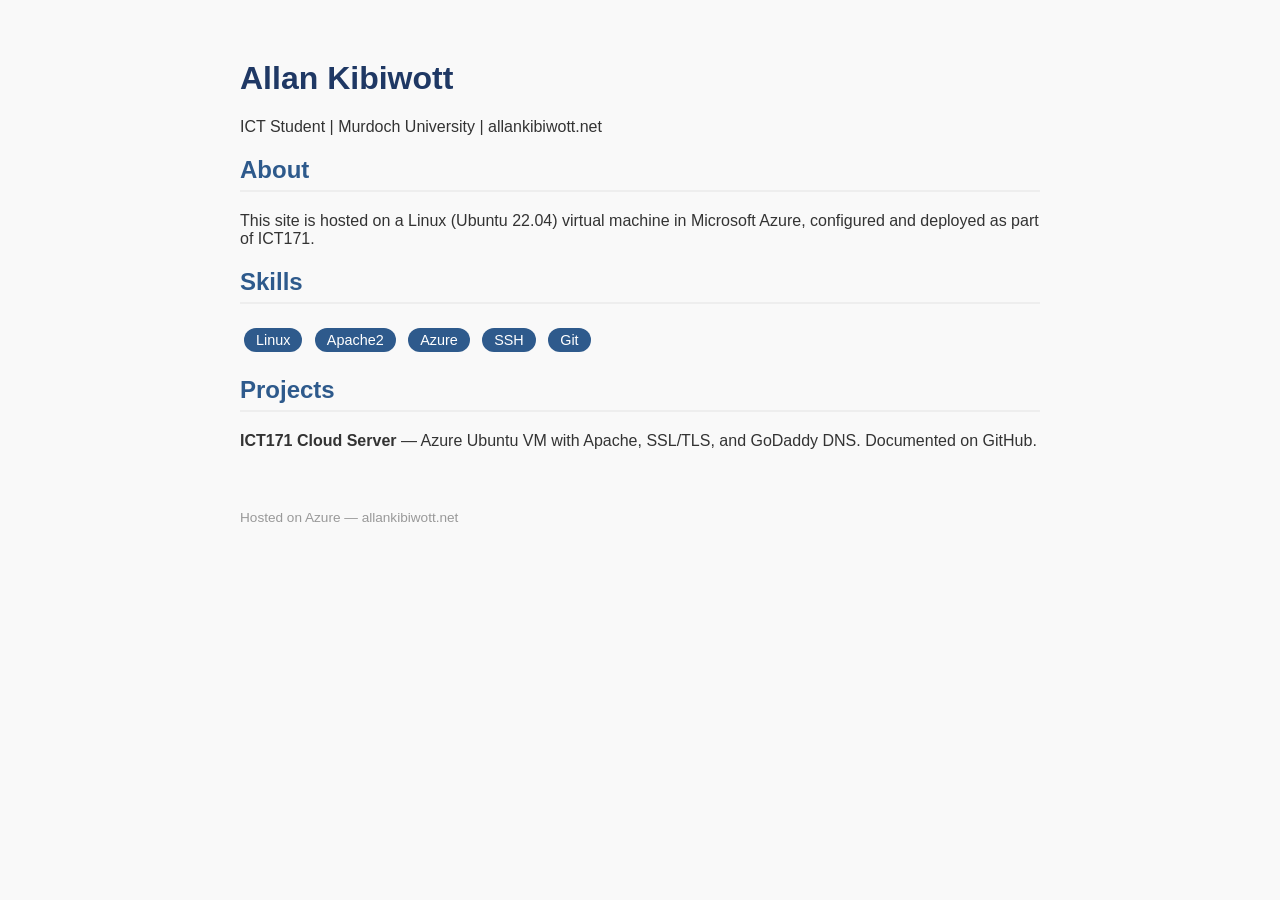
==== index.html @ 84a44fb9 "updating the website" ====
<!DOCTYPE html>
<html lang="en">
<head>
  <meta charset="UTF-8">
  <meta name="viewport" content="width=device-width, initial-scale=1.0">
  <title>Allan Kibiwott | ICT Student</title>
  <style>
    body { font-family: Arial, sans-serif; max-width: 800px; margin: 60px auto;
           padding: 0 20px; background: #f9f9f9; color: #333; }
    h1   { color: #1F3864; }
    h2   { color: #2E5A8C; border-bottom: 2px solid #eee; padding-bottom: 6px; }
    .badge { display: inline-block; background: #2E5A8C; color: white;
             padding: 4px 12px; border-radius: 20px; margin: 4px; font-size: 0.9em; }
    footer { margin-top: 60px; color: #999; font-size: 0.85em; }
  </style>
</head>
<body>
  <h1>Allan Kibiwott</h1>
  <p>ICT Student | Murdoch University | allankibiwott.net</p>
  <h2>About</h2>
  <p>This site is hosted on a Linux (Ubuntu 22.04) virtual machine in
     Microsoft Azure, configured and deployed as part of ICT171.</p>
  <h2>Skills</h2>
  <span class="badge">Linux</span>
  <span class="badge">Apache2</span>
  <span class="badge">Azure</span>
  <span class="badge">SSH</span>
  <span class="badge">Git</span>
  <h2>Projects</h2>
  <p><strong>ICT171 Cloud Server</strong> — Azure Ubuntu VM with Apache,
     SSL/TLS, and GoDaddy DNS. Documented on GitHub.</p>
  <footer>Hosted on Azure &mdash; allankibiwott.net</footer>
</body>
</html>
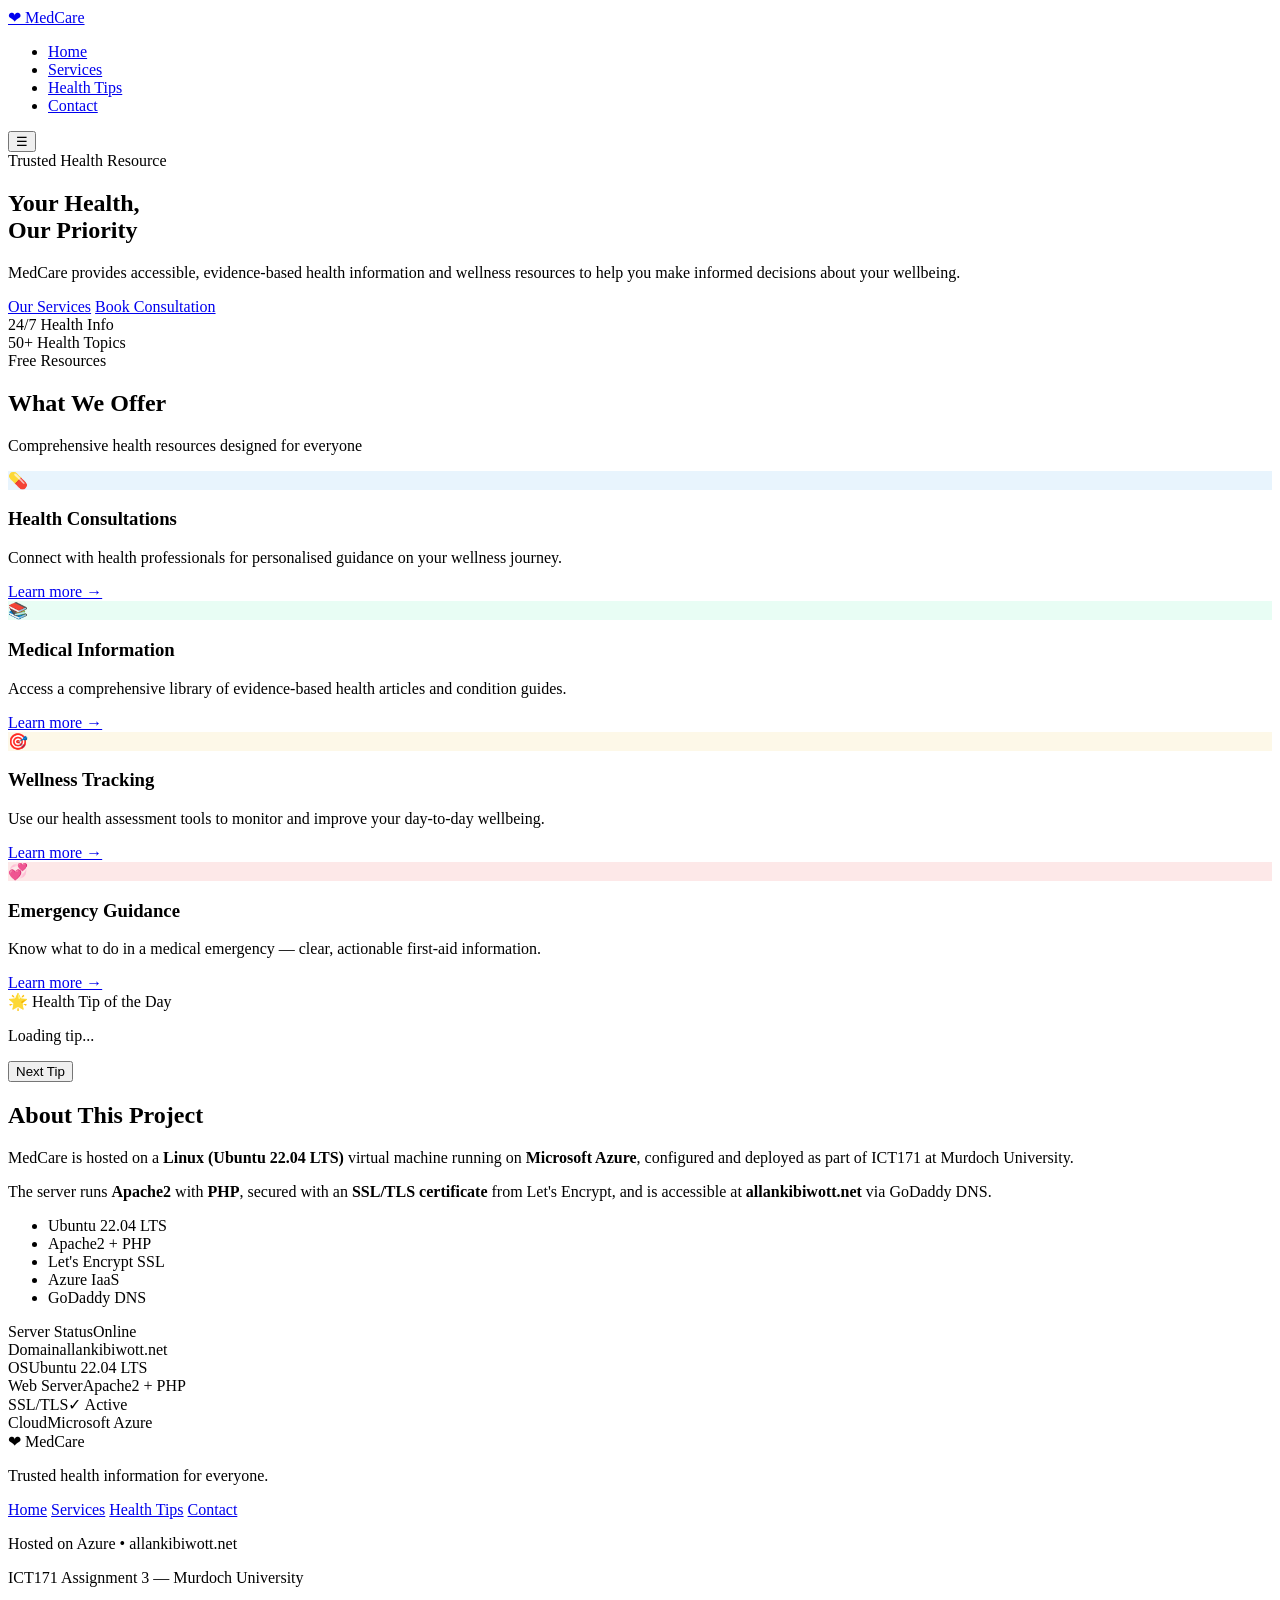
==== commit e92443cf: "Implementing Medcare site" ====
--- a/index.html
+++ b/index.html
@@ -3,32 +3,154 @@
 <head>
   <meta charset="UTF-8">
   <meta name="viewport" content="width=device-width, initial-scale=1.0">
-  <title>Allan Kibiwott | ICT Student</title>
-  <style>
-    body { font-family: Arial, sans-serif; max-width: 800px; margin: 60px auto;
-           padding: 0 20px; background: #f9f9f9; color: #333; }
-    h1   { color: #1F3864; }
-    h2   { color: #2E5A8C; border-bottom: 2px solid #eee; padding-bottom: 6px; }
-    .badge { display: inline-block; background: #2E5A8C; color: white;
-             padding: 4px 12px; border-radius: 20px; margin: 4px; font-size: 0.9em; }
-    footer { margin-top: 60px; color: #999; font-size: 0.85em; }
-  </style>
+  <title>MedCare — Trusted Health Information | allankibiwott.net</title>
+  <meta name="description" content="MedCare provides trusted health information, appointment booking, and wellness resources for the community.">
+  <link rel="stylesheet" href="style.css">
+  <link rel="preconnect" href="https://fonts.googleapis.com">
+  <link href="https://fonts.googleapis.com/css2?family=Inter:wght@300;400;500;600;700&display=swap" rel="stylesheet">
 </head>
 <body>
-  <h1>Allan Kibiwott</h1>
-  <p>ICT Student | Murdoch University | allankibiwott.net</p>
-  <h2>About</h2>
-  <p>This site is hosted on a Linux (Ubuntu 22.04) virtual machine in
-     Microsoft Azure, configured and deployed as part of ICT171.</p>
-  <h2>Skills</h2>
-  <span class="badge">Linux</span>
-  <span class="badge">Apache2</span>
-  <span class="badge">Azure</span>
-  <span class="badge">SSH</span>
-  <span class="badge">Git</span>
-  <h2>Projects</h2>
-  <p><strong>ICT171 Cloud Server</strong> — Azure Ubuntu VM with Apache,
-     SSL/TLS, and GoDaddy DNS. Documented on GitHub.</p>
-  <footer>Hosted on Azure &mdash; allankibiwott.net</footer>
+
+  <!-- NAV -->
+  <nav class="navbar">
+    <div class="container nav-inner">
+      <a href="index.html" class="logo">
+        <span class="logo-icon">&#x2764;</span> MedCare
+      </a>
+      <ul class="nav-links">
+        <li><a href="index.html" class="active">Home</a></li>
+        <li><a href="services.html">Services</a></li>
+        <li><a href="health-tips.html">Health Tips</a></li>
+        <li><a href="contact.html">Contact</a></li>
+      </ul>
+      <button class="hamburger" id="hamburger" aria-label="Toggle menu">&#9776;</button>
+    </div>
+  </nav>
+
+  <!-- HERO -->
+  <section class="hero">
+    <div class="container hero-content">
+      <div class="hero-text">
+        <span class="badge">Trusted Health Resource</span>
+        <h1>Your Health,<br>Our Priority</h1>
+        <p>MedCare provides accessible, evidence-based health information and wellness resources to help you make informed decisions about your wellbeing.</p>
+        <div class="hero-buttons">
+          <a href="services.html" class="btn btn-primary">Our Services</a>
+          <a href="contact.html" class="btn btn-outline">Book Consultation</a>
+        </div>
+      </div>
+      <div class="hero-stats">
+        <div class="stat-card">
+          <span class="stat-number">24/7</span>
+          <span class="stat-label">Health Info</span>
+        </div>
+        <div class="stat-card">
+          <span class="stat-number">50+</span>
+          <span class="stat-label">Health Topics</span>
+        </div>
+        <div class="stat-card">
+          <span class="stat-number">Free</span>
+          <span class="stat-label">Resources</span>
+        </div>
+      </div>
+    </div>
+  </section>
+
+  <!-- SERVICES PREVIEW -->
+  <section class="section" id="services">
+    <div class="container">
+      <div class="section-header">
+        <h2>What We Offer</h2>
+        <p>Comprehensive health resources designed for everyone</p>
+      </div>
+      <div class="cards-grid">
+        <div class="card">
+          <div class="card-icon" style="background:#e8f4fd;">&#128138;</div>
+          <h3>Health Consultations</h3>
+          <p>Connect with health professionals for personalised guidance on your wellness journey.</p>
+          <a href="services.html" class="card-link">Learn more &rarr;</a>
+        </div>
+        <div class="card">
+          <div class="card-icon" style="background:#e8fdf4;">&#128218;</div>
+          <h3>Medical Information</h3>
+          <p>Access a comprehensive library of evidence-based health articles and condition guides.</p>
+          <a href="health-tips.html" class="card-link">Learn more &rarr;</a>
+        </div>
+        <div class="card">
+          <div class="card-icon" style="background:#fdf8e8;">&#127919;</div>
+          <h3>Wellness Tracking</h3>
+          <p>Use our health assessment tools to monitor and improve your day-to-day wellbeing.</p>
+          <a href="services.html" class="card-link">Learn more &rarr;</a>
+        </div>
+        <div class="card">
+          <div class="card-icon" style="background:#fde8e8;">&#128158;</div>
+          <h3>Emergency Guidance</h3>
+          <p>Know what to do in a medical emergency — clear, actionable first-aid information.</p>
+          <a href="services.html" class="card-link">Learn more &rarr;</a>
+        </div>
+      </div>
+    </div>
+  </section>
+
+  <!-- HEALTH TIP OF THE DAY -->
+  <section class="section tip-section">
+    <div class="container">
+      <div class="tip-box">
+        <div class="tip-label">&#127775; Health Tip of the Day</div>
+        <p id="tip-text">Loading tip...</p>
+        <button class="btn btn-outline-white" onclick="newTip()">Next Tip</button>
+      </div>
+    </div>
+  </section>
+
+  <!-- ABOUT / SERVER INFO -->
+  <section class="section" id="about">
+    <div class="container about-grid">
+      <div class="about-text">
+        <h2>About This Project</h2>
+        <p>MedCare is hosted on a <strong>Linux (Ubuntu 22.04 LTS)</strong> virtual machine running on <strong>Microsoft Azure</strong>, configured and deployed as part of ICT171 at Murdoch University.</p>
+        <p>The server runs <strong>Apache2</strong> with <strong>PHP</strong>, secured with an <strong>SSL/TLS certificate</strong> from Let's Encrypt, and is accessible at <strong>allankibiwott.net</strong> via GoDaddy DNS.</p>
+        <ul class="tech-list">
+          <li><span class="tech-tag">Ubuntu 22.04 LTS</span></li>
+          <li><span class="tech-tag">Apache2 + PHP</span></li>
+          <li><span class="tech-tag">Let's Encrypt SSL</span></li>
+          <li><span class="tech-tag">Azure IaaS</span></li>
+          <li><span class="tech-tag">GoDaddy DNS</span></li>
+        </ul>
+      </div>
+      <div class="about-visual">
+        <div class="server-card">
+          <div class="server-row"><span>Server Status</span><span class="status-dot"></span><span class="status-green">Online</span></div>
+          <div class="server-row"><span>Domain</span><span>allankibiwott.net</span></div>
+          <div class="server-row"><span>OS</span><span>Ubuntu 22.04 LTS</span></div>
+          <div class="server-row"><span>Web Server</span><span>Apache2 + PHP</span></div>
+          <div class="server-row"><span>SSL/TLS</span><span class="status-green">&#10003; Active</span></div>
+          <div class="server-row"><span>Cloud</span><span>Microsoft Azure</span></div>
+        </div>
+      </div>
+    </div>
+  </section>
+
+  <!-- FOOTER -->
+  <footer class="footer">
+    <div class="container footer-inner">
+      <div>
+        <span class="logo">&#x2764; MedCare</span>
+        <p>Trusted health information for everyone.</p>
+      </div>
+      <div class="footer-links">
+        <a href="index.html">Home</a>
+        <a href="services.html">Services</a>
+        <a href="health-tips.html">Health Tips</a>
+        <a href="contact.html">Contact</a>
+      </div>
+      <div>
+        <p>Hosted on Azure &bull; allankibiwott.net</p>
+        <p>ICT171 Assignment 3 &mdash; Murdoch University</p>
+      </div>
+    </div>
+  </footer>
+
+  <script src="main.js"></script>
 </body>
 </html>
